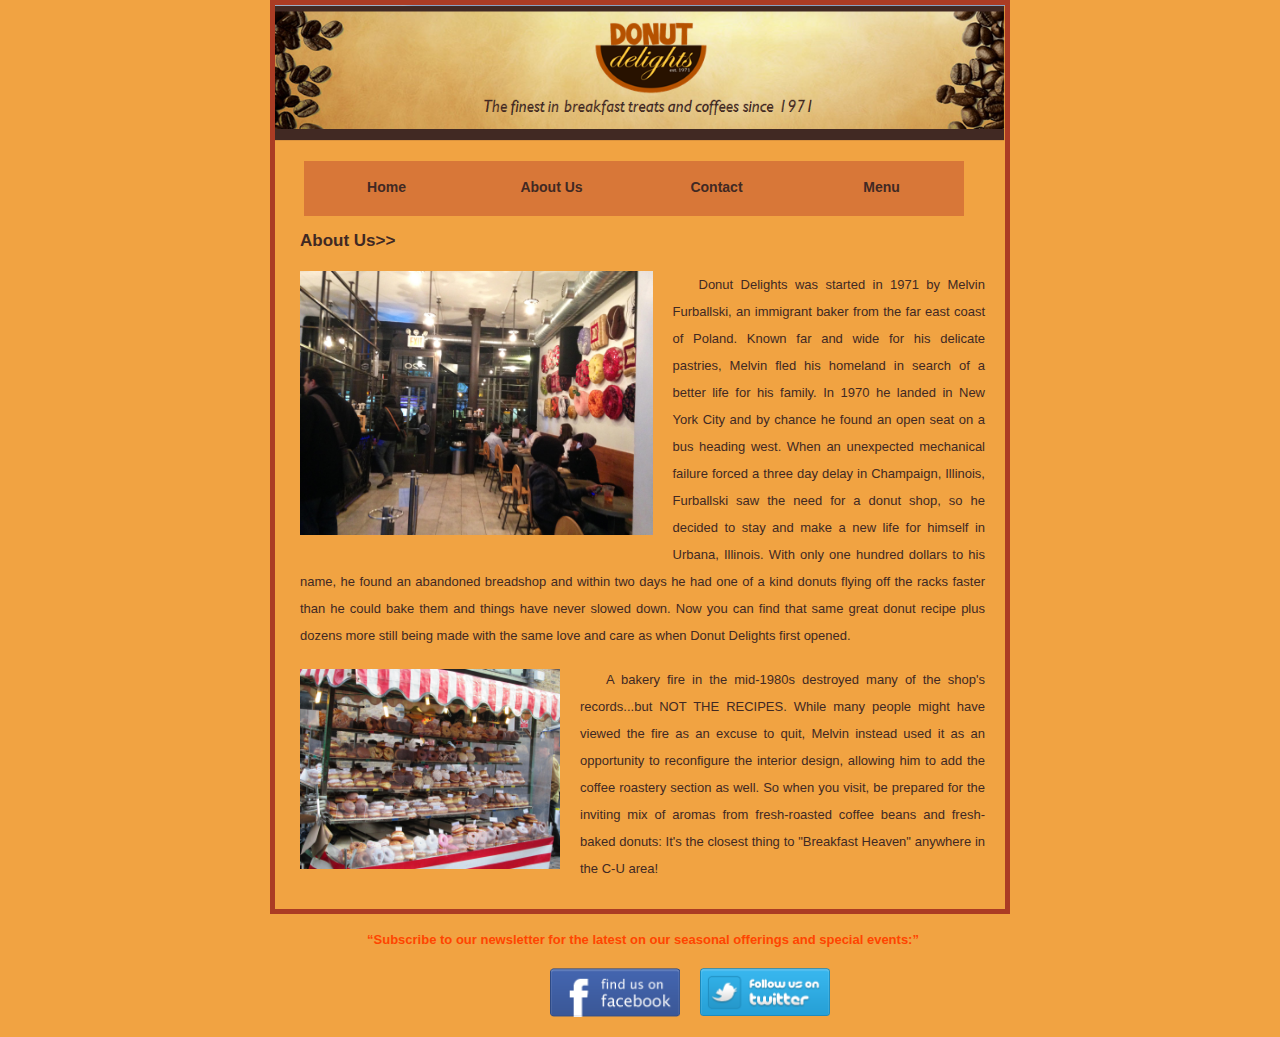
==== about us.html @ 9767a8e1 "donut delights" ====
<!DOCTYPE html>
<html lang="en">
    
<head>
    <meta http-equiv="content-type" content="text/html; charset=utf-8">

    <link rel="stylesheet" href="css/site.css">
    <title>CIS 152</title>
</head>
<body>
<div id="page"> 
    <section>
        <header>
            <img src="img/coffeelogo.PNG" style="width: 100%;height: auto;">
        </header>
    </section>

    <div id="bar">
        <div class="menuLink" style="background-color: #D87738;"><a href="index.html">Home</a></div>
        <div class="menuLink" style="background-color: #D87738;"><a href="about us.html">About Us</a></div>  
        <div class="menuLink" style="background-color: #D87738;"><a href="contact.html">Contact</a></div>
        <div class="menuLink" style="background-color: #D87738;"><a href="menu.html">Menu</a></div>
    </div>
    <div id="pageContent">
    
    <div class="articleTitle">
        <h1>
        About Us>>
        </h1>
    </div>
        
        
      <div class="articleContent">
      <div class="articleimg">

    			<img src="img/IMG_1117.jpg">
        </div><p style="
    padding-bottom: 17px;
">Donut Delights was started in 1971 by Melvin Furballski, an immigrant baker from the far east coast of Poland. Known far and wide for his delicate pastries, Melvin fled his homeland in search of a better life for his family. In 1970 he landed in New York City and by chance he found an open seat on a bus heading west. When an unexpected mechanical failure forced a three day delay in Champaign, Illinois, Furballski saw the need for a donut shop, so he decided to stay and make a new life for himself in Urbana, Illinois. With only one hundred dollars to his name, he found an abandoned breadshop and within two days he had one of a kind donuts flying off the racks faster than he could bake them and things have never slowed down. Now you can find that same great donut recipe plus dozens more still being made with the same love and care as when Donut Delights first opened.
<br>
<img src="img/Doughnuts.jpg" style="
    padding-top: 20px;
    width: 260px;
    padding-bottom: 20px;
    height: 200px;
">
<p>
A bakery fire in the mid-1980s destroyed many of the shop's records...but NOT THE RECIPES. While many people might have viewed the fire as an excuse to quit, Melvin instead used it as an opportunity to reconfigure the interior design, allowing him to add the coffee roastery section as well. So when you visit, be prepared for the inviting mix of aromas from fresh-roasted coffee beans and fresh-baked donuts: It's the closest thing to "Breakfast Heaven" anywhere in the C-U area!

 </p>
        
      
	</div>


    </div>

</div>
 <p style="
    text-align: Center;
    color: orangered;
    padding-bottom: 1px;
    padding-top: 18px;
    font-weight: 600;
">“Subscribe to our newsletter for the latest on our seasonal offerings and special events:”</p>
<br>

<div class="imgfb">
<a target="_blank" title="find us on Facebook" href="http://www.facebook.com/PLACEHOLDER"><img alt="find us on facebook" src="img/facebook.png" border="0" style="
    width: 130px;
    padding-left: 550px;
    padding-top: 5px;
">
<a target="_blank" title="follow me on twitter" href="http://www.twitter.com/PLACEHOLDER"><img alt="follow us on twitter" src="img/twitter.png" border="0" style="
    width: 130px;
    padding-left: 0px;
    padding-top: 5px;
">

</div>

</body>
---- css/site.css ----
html, body {
text-align: center;
}
p {text-align: left;}

body {
	margin: 0;
	padding: 0;
	background: #333333 url(images/img01.gif) repeat-x;
	text-align: justify;
	font-family: "Trebuchet MS", Arial, Helvetica, sans-serif;
	font-size: 13px;
	color: #F1F5F8;
	background-color:#F1A342;
}
*
{
  margin: 0 auto 0 auto;
 text-align:left;}

#header {
	position:relative;
	width: 680px;
	height:99px;
	margin-left:29px;
	margin-right:21px;
	background: url(header.png) no-repeat;
}

#page
{
  margin: 0 auto 0 auto; 
  display: table; 
  height: 100%;  
  position: relative; 
  overflow: hidden; 
  width: 730px;
  border: solid #AB3C24 5px;
}


.articleTitle
{
text-align:left;
padding-left:25px;
padding-top:10px;
padding-bottom:20px;
color:#412923;
font-family:Verdana, Arial, Helvetica, sans-serif;
font-size:22px;
font-weight:bold;
}

.articleContent
{
width:auto;
position:relative;
padding-left:25px;
color:#412923;
text-align:left;
font-family:Arial, Helvetica, sans-serif;
line-height:27px;
}

.rightLinks
{
width: 102px;
font-size:11px;
font-weight:bold;
line-height:21px;
height:auto;
margin-right:-2px;
background-image:url(links_branch.png);
background-repeat:no-repeat;
text-align:right;
float:right;
}



#bar
{
	position:relative;
	width: 680px;
	height:57px;
	margin-left:29px;
	margin-right:21px;
	background: url(bar.png) no-repeat;
}

.menuLink
{
	height:37px;
	width: 165px;
	text-align:center;
	float:left;
	font-family:Geneva, Arial, Helvetica, sans-serif;
	font-size:14px;
	font-weight:bold;
	color:#EAD5A8;
	padding-top:18px;
}

.menuLink a
{
	color:#412923;
}

.menuLink a:hover
{
	color:#FF8000;
}


.menuLink:hover
{
	background: url(bar2.png) repeat-x;
}

a
{
text-decoration:none;
color:#8FB359;
}

#footer {

	width: 730px;
	height:60px;
	background: url(footer.png) no-repeat;
text-align:center;
font-size:9px;
color:#386172;
padding-top:36px;
}

#footer a
{
font-size:10px;
color:#386172;
}

h1{font-size: 17px;
padding-top: 159px;
}

html, body {
text-align: center;
}
p {
    text-align: justify;
    text-indent: 2em;
    padding-right: 20px;
    padding-bottom: 0px;
}

img{float: left;
margin: 0 20px 20px 0;
    width: 50%;
    height: 50%;
    
}
h2{
    padding-bottom: 16px;
    font-size: 17px;
}
.middle-img{ width: 200px;
    
}
.topimg{width: 200px;}
h3{font-size: 15px;
padding-bottom: 14px;}
iframe{padding-bottom: 24px;
float: left;}
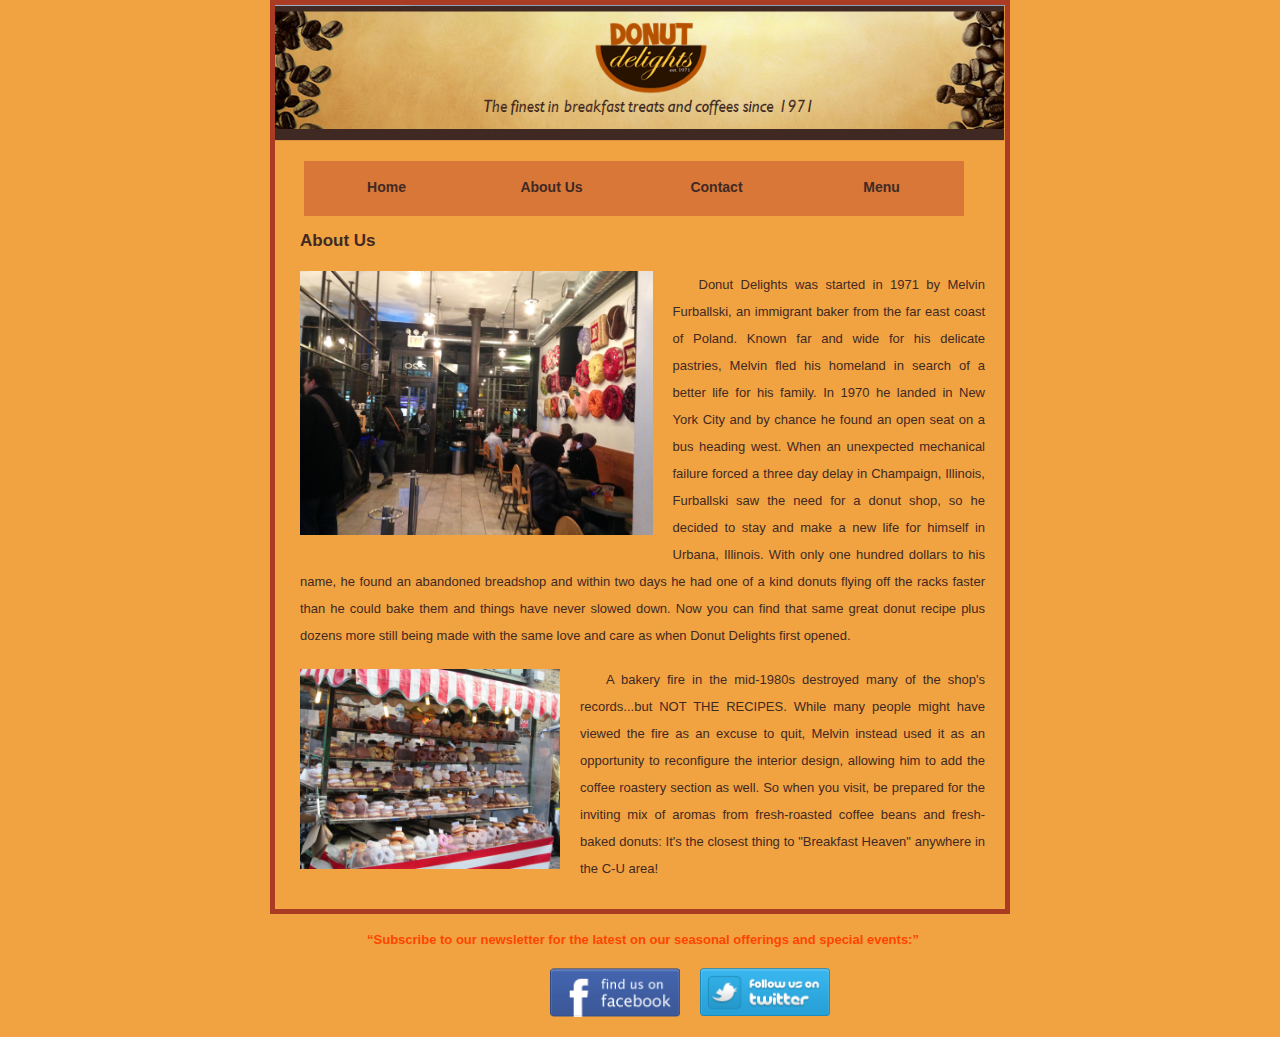
==== commit 6d29a792: "changes" ====
--- a/about us.html
+++ b/about us.html
@@ -1,82 +1,81 @@
 <!DOCTYPE html>
 <html lang="en">
-    
+
 <head>
     <meta http-equiv="content-type" content="text/html; charset=utf-8">
 
     <link rel="stylesheet" href="css/site.css">
-    <title>CIS 152</title>
+    <title>Donut Delights</title>
+    <script>
+        (function(i,s,o,g,r,a,m){i['GoogleAnalyticsObject']=r;i[r]=i[r]||function(){
+  (i[r].q=i[r].q||[]).push(arguments)},i[r].l=1*new Date();a=s.createElement(o),
+  m=s.getElementsByTagName(o)[0];a.async=1;a.src=g;m.parentNode.insertBefore(a,m)
+  })(window,document,'script','https://www.google-analytics.com/analytics.js','ga');
+
+  ga('create', 'UA-77269251-1', 'auto');
+  ga('send', 'pageview');
+    </script>
 </head>
+
 <body>
-<div id="page"> 
-    <section>
-        <header>
-            <img src="img/coffeelogo.PNG" style="width: 100%;height: auto;">
-        </header>
-    </section>
+    <div id="page">
+        <section>
+            <header>
+                <img src="img/coffeelogo.PNG" style="width: 100%;height: auto;">
+            </header>
+        </section>
 
-    <div id="bar">
-        <div class="menuLink" style="background-color: #D87738;"><a href="index.html">Home</a></div>
-        <div class="menuLink" style="background-color: #D87738;"><a href="about us.html">About Us</a></div>  
-        <div class="menuLink" style="background-color: #D87738;"><a href="contact.html">Contact</a></div>
-        <div class="menuLink" style="background-color: #D87738;"><a href="menu.html">Menu</a></div>
+        <div id="bar">
+            <div class="menuLink" style="background-color: #D87738;"><a href="index.html">Home</a></div>
+            <div class="menuLink" style="background-color: #D87738;"><a href="about us.html">About Us</a></div>
+            <div class="menuLink" style="background-color: #D87738;"><a href="contact.html">Contact</a></div>
+            <div class="menuLink" style="background-color: #D87738;"><a href="menu.html">Menu</a></div>
+        </div>
+        <div id="pageContent">
+
+            <div class="articleTitle">
+                <h1>About Us</h1>
+            </div>
+
+
+            <div class="articleContent">
+                <div class="articleimg">
+
+                    <img src="img/IMG_1117.jpg">
+                </div>
+                <p style="padding-bottom: 17px;">Donut Delights was started in 1971 by Melvin Furballski, an immigrant baker from the far east coast of Poland.
+                    Known far and wide for his delicate pastries, Melvin fled his homeland in search of a better life for
+                    his family. In 1970 he landed in New York City and by chance he found an open seat on a bus heading west.
+                    When an unexpected mechanical failure forced a three day delay in Champaign, Illinois, Furballski saw
+                    the need for a donut shop, so he decided to stay and make a new life for himself in Urbana, Illinois.
+                    With only one hundred dollars to his name, he found an abandoned breadshop and within two days he had
+                    one of a kind donuts flying off the racks faster than he could bake them and things have never slowed
+                    down. Now you can find that same great donut recipe plus dozens more still being made with the same love
+                    and care as when Donut Delights first opened.
+                    <br>
+                    <img src="img/Doughnuts.jpg" style="padding-top: 20px;width: 260px;padding-bottom: 20px;height: 200px;">
+                    <p>
+                        A bakery fire in the mid-1980s destroyed many of the shop's records...but NOT THE RECIPES. While many people might have viewed
+                        the fire as an excuse to quit, Melvin instead used it as an opportunity to reconfigure the interior
+                        design, allowing him to add the coffee roastery section as well. So when you visit, be prepared for
+                        the inviting mix of aromas from fresh-roasted coffee beans and fresh-baked donuts: It's the closest
+                        thing to "Breakfast Heaven" anywhere in the C-U area!
+                    </p>
+
+
+            </div>
+
+
+        </div>
+
     </div>
-    <div id="pageContent">
-    
-    <div class="articleTitle">
-        <h1>
-        About Us>>
-        </h1>
-    </div>
-        
-        
-      <div class="articleContent">
-      <div class="articleimg">
+    <p style="text-align: Center;color: orangered;padding-bottom: 1px;padding-top: 18px;font-weight: 600;">“Subscribe to our newsletter for the latest on our seasonal offerings and special events:”</p>
+    <br>
 
-    			<img src="img/IMG_1117.jpg">
-        </div><p style="
-    padding-bottom: 17px;
-">Donut Delights was started in 1971 by Melvin Furballski, an immigrant baker from the far east coast of Poland. Known far and wide for his delicate pastries, Melvin fled his homeland in search of a better life for his family. In 1970 he landed in New York City and by chance he found an open seat on a bus heading west. When an unexpected mechanical failure forced a three day delay in Champaign, Illinois, Furballski saw the need for a donut shop, so he decided to stay and make a new life for himself in Urbana, Illinois. With only one hundred dollars to his name, he found an abandoned breadshop and within two days he had one of a kind donuts flying off the racks faster than he could bake them and things have never slowed down. Now you can find that same great donut recipe plus dozens more still being made with the same love and care as when Donut Delights first opened.
-<br>
-<img src="img/Doughnuts.jpg" style="
-    padding-top: 20px;
-    width: 260px;
-    padding-bottom: 20px;
-    height: 200px;
-">
-<p>
-A bakery fire in the mid-1980s destroyed many of the shop's records...but NOT THE RECIPES. While many people might have viewed the fire as an excuse to quit, Melvin instead used it as an opportunity to reconfigure the interior design, allowing him to add the coffee roastery section as well. So when you visit, be prepared for the inviting mix of aromas from fresh-roasted coffee beans and fresh-baked donuts: It's the closest thing to "Breakfast Heaven" anywhere in the C-U area!
-
- </p>
-        
-      
-	</div>
-
+    <div class="imgfb">
+        <a target="_blank" title="find us on Facebook" href="http://www.facebook.com/PLACEHOLDER"><img alt="find us on facebook" src="img/facebook.png" border="0" style="width: 130px;padding-left: 550px;padding-top: 5px;">
+            <a target="_blank" title="follow me on twitter" href="http://www.twitter.com/PLACEHOLDER"><img alt="follow us on twitter" src="img/twitter.png" border="0" style="width: 130px;padding-left: 0px;padding-top: 5px;">
 
     </div>
 
-</div>
- <p style="
-    text-align: Center;
-    color: orangered;
-    padding-bottom: 1px;
-    padding-top: 18px;
-    font-weight: 600;
-">“Subscribe to our newsletter for the latest on our seasonal offerings and special events:”</p>
-<br>
-
-<div class="imgfb">
-<a target="_blank" title="find us on Facebook" href="http://www.facebook.com/PLACEHOLDER"><img alt="find us on facebook" src="img/facebook.png" border="0" style="
-    width: 130px;
-    padding-left: 550px;
-    padding-top: 5px;
-">
-<a target="_blank" title="follow me on twitter" href="http://www.twitter.com/PLACEHOLDER"><img alt="follow us on twitter" src="img/twitter.png" border="0" style="
-    width: 130px;
-    padding-left: 0px;
-    padding-top: 5px;
-">
-
-</div>
-
-</body>
+</body>